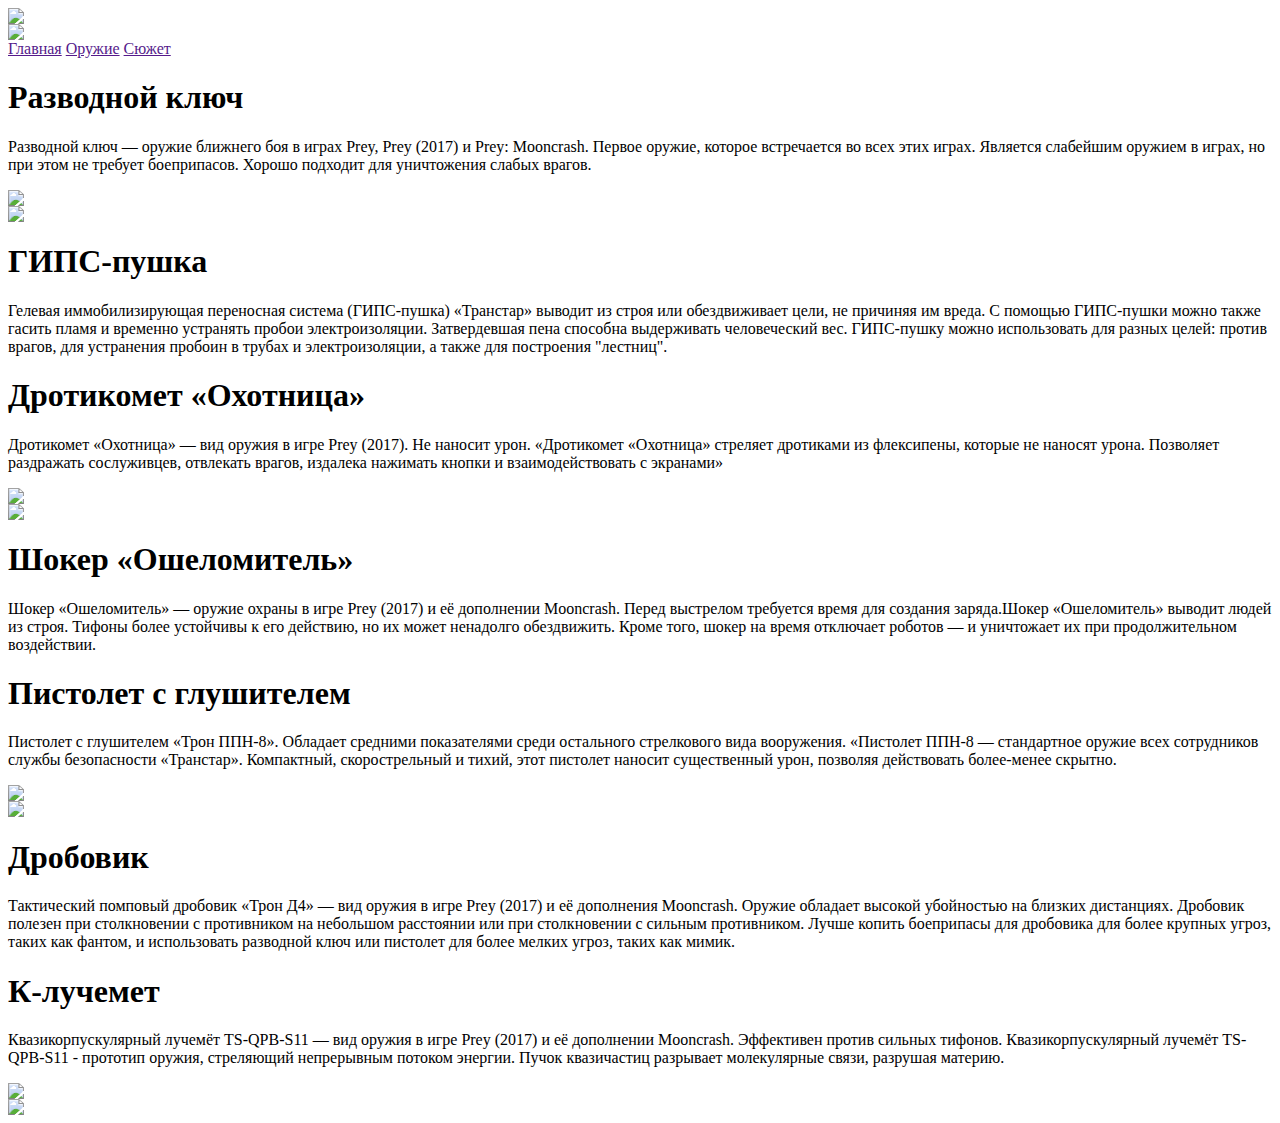
==== indexPrey_page_3.html @ 867178a7 "Create indexPrey_page_3.html" ====
<html>
    <head>
        <title>BitMarket</title>
        <link rel="stylesheet" href="style.css">
    </head>
    <body>
        <header>
            <div class="head1">
            
                <img class="logo" id="topp" src="//images.ctfassets.net/rporu91m20dc/63DfRu8Awo694qhOHBj7s2/01bac5cff30591aa6b0c882aa85e68d0/media-hero.jpg">
                
            </div>
            <div class="lg1">
                <img class="logo1"  src="https://images.ctfassets.net/rporu91m20dc/3BDwmn0ZM1gtUSwKA5Yn1d/8baa9112900de4cf9ac4a59000d9af23/prey_logo.png">
            </div>

        </header>

        <nav>
            <a class="nav-link" href="">Главная</a>            
            <a class="nav-link" href="">Оружие</a>
            <a class="nav-link" href="">Сюжет</a>

        </nav>

        <main>


            <div class="main">
                <div class="txt1">
                    <h1> Разводной ключ</h1>
                    <p>Разводной ключ — оружие ближнего боя в играх Prey, Prey (2017) и Prey: Mooncrash. Первое оружие, которое встречается во всех этих играх. Является слабейшим оружием в играх, но при этом не требует боеприпасов. Хорошо подходит для уничтожения слабых врагов.</p>         
                </div>
                <img class="photo2ga" src="http://u.kanobu.ru/editor/images/98/bee18d64-e797-47bc-ba04-de2f5a229b83.jpg">
            </div>
            <div class="main">
                <img class="photo2gi" src="https://cdn.igromania.ru/mnt/articles/b/f/e/6/7/1/29043/preview/18fbfc2bf0bbd920_1200xH.jpg">
                <div class="txt1">

                    <h1> ГИПС-пушка</h1>
                    <p>Гелевая иммобилизирующая переносная система (ГИПС-пушка) «Транстар» выводит из строя или обездвиживает цели, не причиняя им вреда. С помощью ГИПС-пушки можно также гасить пламя и временно устранять пробои электроизоляции. Затвердевшая пена способна выдерживать человеческий вес. ГИПС-пушку можно использовать для разных целей: против врагов, для устранения пробоин в трубах и электроизоляции, а также для построения "лестниц".</p>         
                </div>
            </div>
            <div class="main">
                <div class="txt1">
                    <h1> Дротикомет «Охотница»</h1>
                    <p>Дротикомет «Охотница» — вид оружия в игре Prey (2017). Не наносит урон. «Дротикомет «Охотница» стреляет дротиками из флексипены, которые не наносят урона. Позволяет раздражать сослуживцев, отвлекать врагов, издалека нажимать кнопки и взаимодействовать с экранами»</p>         
                </div>
                <img class="photo2dm" src="https://img2.wtftime.ru/store/2017/05/06/1Jqdiyl5.jpg">
            </div>
            <div class="main">
                <img class="photo2jo" src="https://img2.wtftime.ru/store/2017/05/06/z77K6PIz.jpg">
                <div class="txt1">

                    <h1> Шокер «Ошеломитель»</h1>
                    <p>Шокер «Ошеломитель» — оружие охраны в игре Prey (2017) и её дополнении Mooncrash. Перед выстрелом требуется время для создания заряда.Шокер «Ошеломитель» выводит людей из строя. Тифоны более устойчивы к его действию, но их может ненадолго обездвижить. Кроме того, шокер на время отключает роботов — и уничтожает их при продолжительном воздействии.</p>         
                </div>
            </div>
            <div class="main">
                <div class="txt1">
                    <h1> Пистолет с глушителем</h1>
                    <p>Пистолет с глушителем «Трон ППН-8». Обладает средними показателями среди остального стрелкового вида вооружения. «Пистолет ППН-8 — стандартное оружие всех сотрудников службы безопасности «Транстар». Компактный, скорострельный и тихий, этот пистолет наносит существенный урон, позволяя действовать более-менее скрытно.</p>         
                </div>
                <img class="photo2pi" src="https://cdn.shazoo.ru/202227_36wCR44CZW_prey_interview_screens_05_1500x8.jpg">
            </div>
            <div class="main">
                <img class="photo4dp" src="https://cdnb.artstation.com/p/assets/covers/images/012/339/927/large/samuel-madden-shotgun-thumbnail.jpg?1534287447">
                <div class="txt1">

                    <h1>Дробовик</h1>
                    <p>Тактический помповый дробовик «Трон Д4» — вид оружия в игре Prey (2017) и её дополнения Mooncrash. Оружие обладает высокой убойностью на близких дистанциях. Дробовик полезен при столкновении с противником на небольшом расстоянии или при столкновении с сильным противником. Лучше копить боеприпасы для дробовика для более крупных угроз, таких как фантом, и использовать разводной ключ или пистолет для более мелких угроз, таких как мимик.</p>         
                </div>
            </div>
            <div class="main">
                <div class="txt1">
                    <h1>К-лучемет</h1>
                    <p>Квазикорпускулярный лучемёт TS-QPB-S11 — вид оружия в игре Prey (2017) и её дополнении Mooncrash. Эффективен против сильных тифонов. Квазикорпускулярный лучемёт TS-QPB-S11 - прототип оружия, стреляющий непрерывным потоком энергии. Пучок квазичастиц разрывает молекулярные связи, разрушая материю.</p>         
                </div>
                <img class="photo2lm" src="https://i.ytimg.com/vi/c1Bg6n6rCFk/maxresdefault.jpg">
            </div>
            <div class="anchorr">
                <a class="nav-link1" href="#topp"> <img class="anchor" src="https://thypix.com/wp-content/uploads/2020/04/white-arrow-61-700x700.png"></a>
            </div>




            


            
            

















        </main>
        <footer>


        </footer>
    </body>
</html>
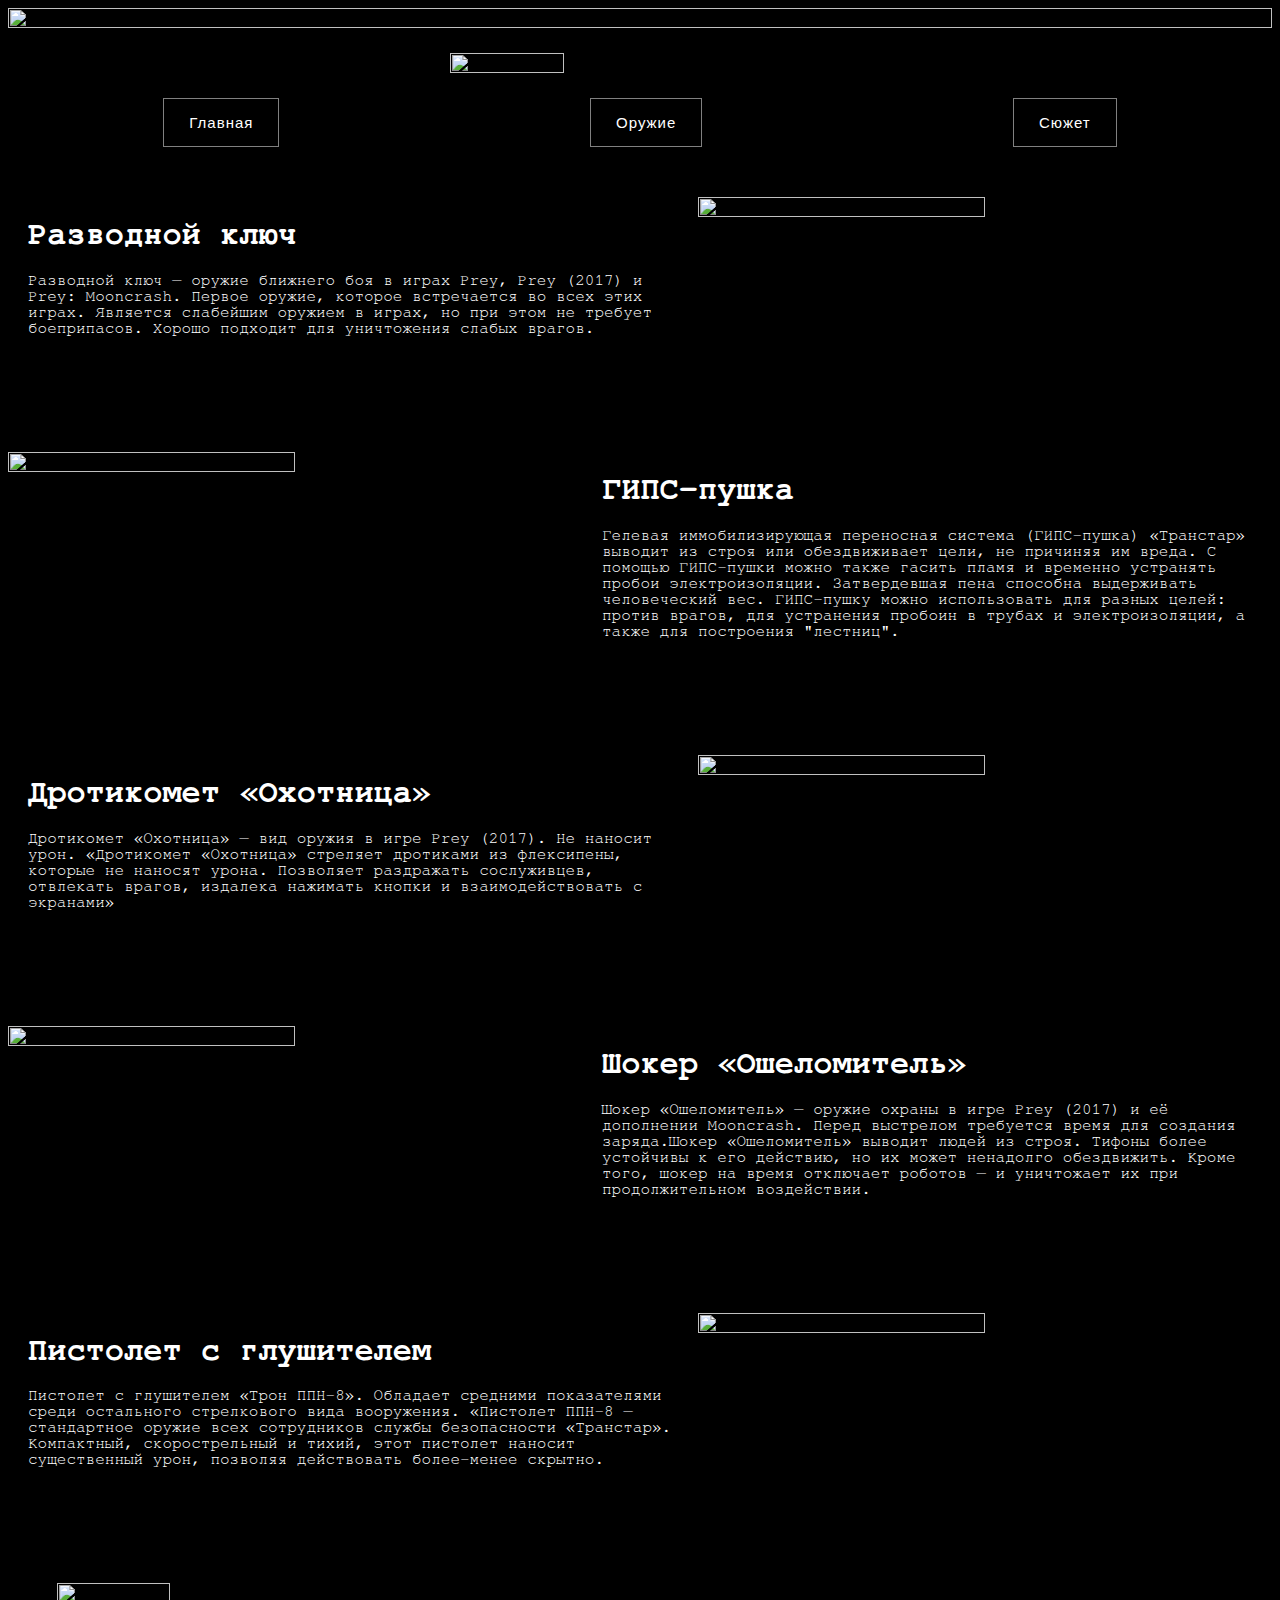
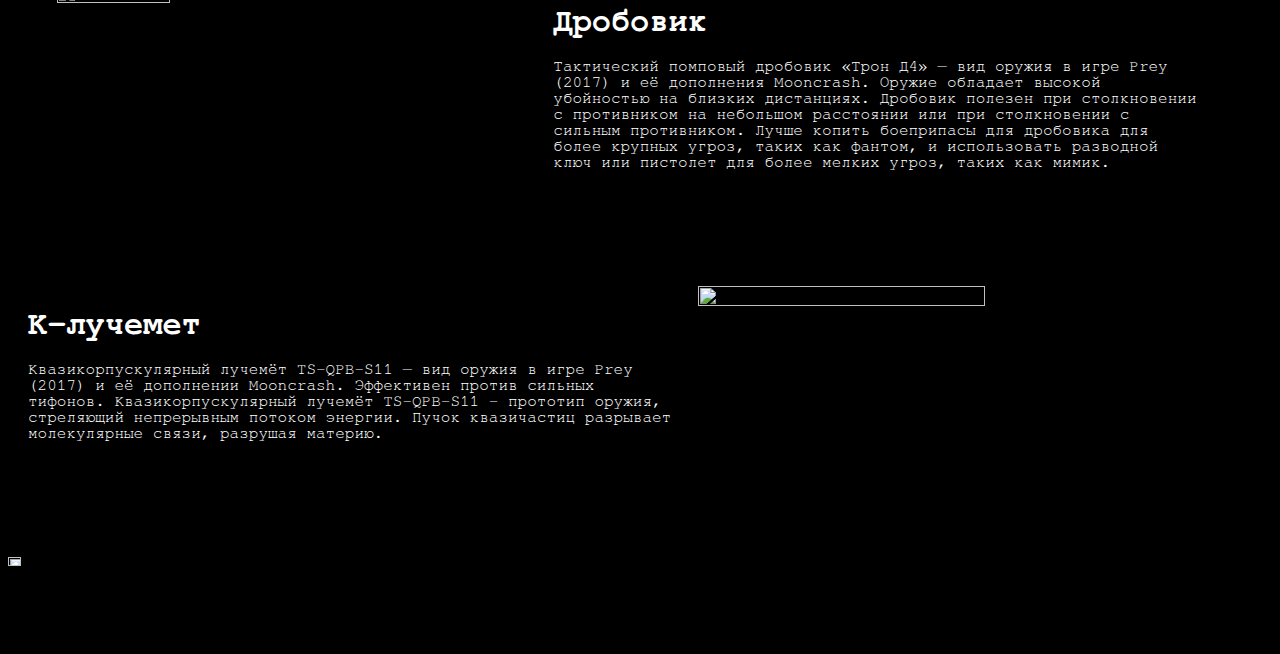
==== commit dbe96552: "Update indexPrey_page_3.html" ====
--- a/indexPrey_page_3.html
+++ b/indexPrey_page_3.html
@@ -1,7 +1,7 @@
 <html>
     <head>
         <title>BitMarket</title>
-        <link rel="stylesheet" href="style.css">
+        <link rel="stylesheet" href="stilePreypage3.css">
     </head>
     <body>
         <header>
--- a/stilePreypage3.css
+++ b/stilePreypage3.css
@@ -0,0 +1,236 @@
+body {
+    font-family: sans-serif;
+    background-color: black;
+}
+
+
+footer{
+    background-color: black;
+}
+
+
+nav{
+    display: flex;
+    justify-content: space-around;
+    padding-bottom: 50px;
+}
+.nav-link{
+    text-decoration: none;
+    color: white;
+    background-color: black;
+    font-size: 15px;
+    border-radius: 0px;
+    
+    border: 1px solid gray;
+    letter-spacing: 1px;
+    padding: 15px 25px 15px 25px;
+}
+.nav-link:hover{
+    color: grey;
+}
+.head1{
+    display: flex;
+    justify-content: center;
+}
+.logo{
+    height: 100%;
+    width: 100%;
+
+}
+.logo1{
+    height: 30%;
+    width: 30%;
+}
+.head{
+    display: flex;
+    justify-content: flex-start;
+}
+.main{
+    display: flex;
+    justify-content: space-around;
+    margin-bottom: 100px;   
+}
+.txt1{
+    font-family: "FreeMono", monospace;
+    color: white;
+    max-width: 650px;
+    margin:0px 20px 0px 20px ;
+}
+.photo1{
+    height: 100%;
+    width: 100%;
+}
+.photo2ga{
+    height: 50%;
+    width: 50%;
+}
+.photo2gi{
+    height: 50%;
+    width: 50%;
+}
+.photo2dm{
+    height: 50%;
+    width: 50%;
+}
+.photo2jo{
+    height: 50%;
+    width: 50%;
+}
+.photo2pi{
+    height: 50%;
+    width: 50%;
+}
+.photo2lm{
+    height: 50%;
+    width: 50%;
+}
+
+
+
+
+
+
+
+
+
+.photo4dp{
+    height: 30%;
+    width: 30%;
+}
+.photo3{
+    height: 100%;
+    width: 100%;
+    filter: brightness(190%);
+}
+.anchor{
+    height: 10%;
+    width: 10%;
+}
+.nav-link{
+    text-decoration: none;
+    color: white;
+    background-color: black;
+
+
+    
+
+}
+
+.txt2{
+
+    position: relative;
+    bottom: 200px;
+    left: 100px;
+
+    font-family: "FreeMono", monospace;
+    color: white;
+    max-width: 650px;
+    margin:0px 20px 0px 20px ;
+    text-align: center;
+    box-align: center;
+
+}
+.lg1{
+    display: flex;
+    justify-content: center;
+    margin-top: 25px;
+    margin-bottom: 25px;
+}
+
+
+
+
+
+
+
+
+.photo2ga:hover{
+    
+    display: block;
+    content: url("https://vk.com/doc508301583_635473130?hash=JI5ok6qLNOzakyIpkgk2S4C88yllidFTWt8OdrRRy4w&dl=UIHABFaEMzLWZixdbeEM39qfOXz6bdtoZYXv7t3Mu5X&wnd=1&module=wall");
+    
+}
+.photo2gi:hover{
+    
+    display: block;
+    content: url("https://vk.com/doc508301583_635473627?hash=rRviNHyo8ZP0pMA17JYDTQ1WTFSk62XOEKZLKJXeOak&dl=yJ9VRbxvJwh4HR981GPvq0L8iVW4t1oWGngcBZzdLpP&wnd=1");
+    
+}
+.photo2dm:hover{
+    
+    display: block;
+    content: url("https://vk.com/doc508301583_635473642?hash=3HQJEgvgSH8pU8wEPBvpaxJ3tZmP04ZWNNtjSnEd8bs&dl=PxdUwhYeG9GxFHUm6qZM5gZSjMUR8ZTVTXe0mtGZJFP&wnd=1");
+    
+}
+.photo2jo:hover{
+    
+    display: block;
+    content: url("https://vk.com/doc508301583_635473647?hash=yJ0QeU5QEDiQ7VOCbRb2ybiS2NURTrgr18psyPjS3YX&dl=hAxbbXGeV8VuYbZFf23RzJrzulXML07sWJQnunYTQkP&wnd=1");
+    
+}
+.photo2pi:hover{
+    
+    display: block;
+    content: url("https://vk.com/doc508301583_635473654?hash=i89Y7gpmzCfiHXGjqKtaN2FuDxh3i0eMov3XmDJZBzo&dl=oSw3ZbZtWBDhWnXlaYopC4oLrYVanAmNxS6XTTSs1nH&wnd=1");
+    
+}
+.photo4dp:hover{
+    
+    display: block;
+    content: url("https://vk.com/doc508301583_635473631?hash=2O5cuuQ90RGVSKqt3A9qpySBrht3MWNZhmeTGf2ahKo&dl=piZV1KnTv4i4eJS74zZmFdy3HyIOGBXX3WdPhr5BcXz&wnd=1");
+    width: 50%;
+    height: 50%;
+}
+.photo2lm:hover{
+    
+    display: block;
+    content: url("https://vk.com/doc508301583_635473638?hash=X0py30rZ1nzETNQ9M9VBgCZmz91FERlqzpzyAmTejHg&dl=knJVzoHGdw5PiH7l24UyQNM7rlSZFxRaIjp0tZzWsPz&wnd=1");
+    
+}
+
+
+
+
+
+
+
+
+summary:hover + #detail, #detail:hover {
+    display: block;
+}
+
+.one{
+    background-image: url("https://images.ctfassets.net/rporu91m20dc/6vWTTNCt0qxcmIALTIobY8/df5a93434321f5f6910592b7b4000aca/prey-m-hero-960.jpg?q=70&q=70&fm=webp") ;
+    height: auto;
+    width: auto;
+}
+.PREY{
+    display: flex;
+    justify-content:center;
+    position: relative;
+    top: 250px;
+}
+.prey11{
+    height: 30%;
+    width: 30%;
+}
+.preymoon1{
+    height: 30%;
+    width: 30%;
+}
+.video{
+    position: relative;
+    bottom: 120px;
+}
+.main games{
+
+
+}
+.anchorr{
+    
+
+}
+.prey1{
+    display: flex ;
+    justify-content: space-around;
+}
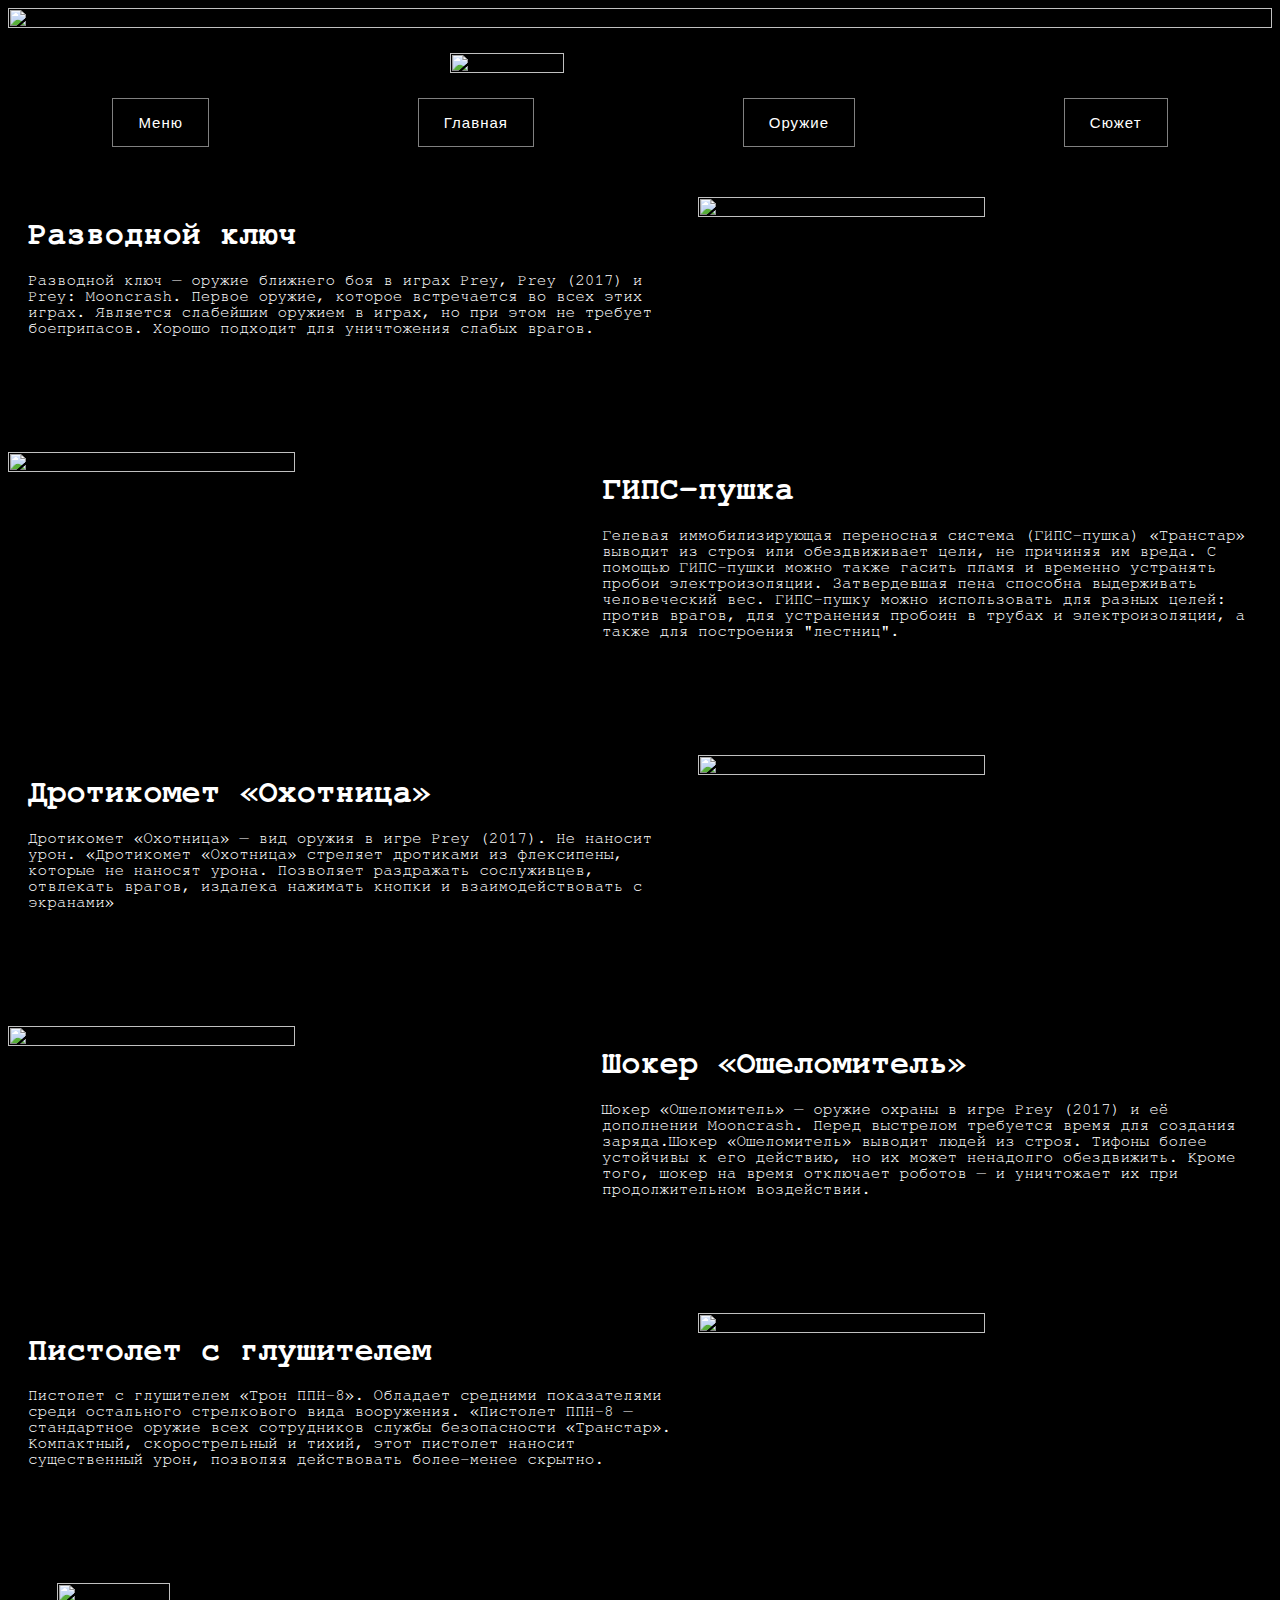
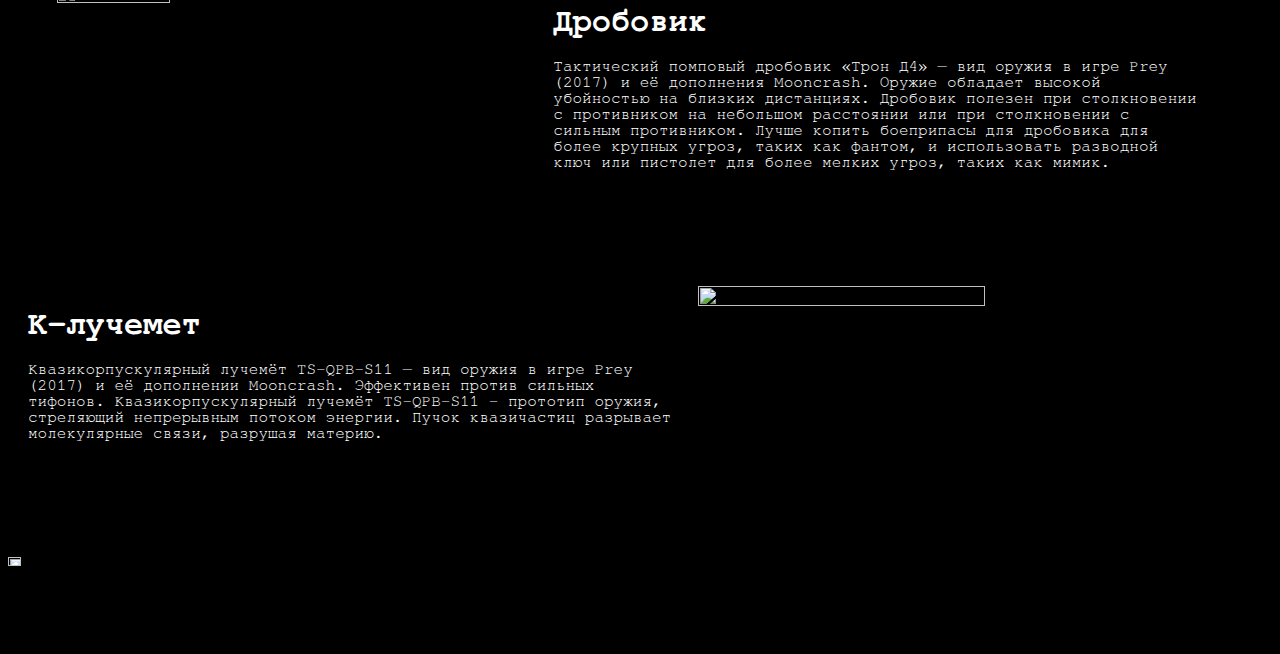
==== commit 8b17e5ee: "Update indexPrey_page_3.html" ====
--- a/indexPrey_page_3.html
+++ b/indexPrey_page_3.html
@@ -1,7 +1,7 @@
 <html>
     <head>
         <title>BitMarket</title>
-        <link rel="stylesheet" href="stilePreypage3.css">
+        <link rel="stylesheet" href="stylePreypage3.css">
     </head>
     <body>
         <header>
@@ -17,9 +17,11 @@
         </header>
 
         <nav>
-            <a class="nav-link" href="">Главная</a>            
-            <a class="nav-link" href="">Оружие</a>
-            <a class="nav-link" href="">Сюжет</a>
+            <a class="nav-link" href="index.html">Меню</a>            
+            <a class="nav-link" href="indexPREYmain.html">Главная</a>            
+            <a class="nav-link" href="indexPrey_page_3.html">Оружие</a>
+            <a class="nav-link" href="indexPreypage4.html">Сюжет</a>
+
 
         </nav>
 
--- a/stylePreypage3.css
+++ b/stylePreypage3.css
@@ -0,0 +1,236 @@
+body {
+    font-family: sans-serif;
+    background-color: black;
+}
+
+
+footer{
+    background-color: black;
+}
+
+
+nav{
+    display: flex;
+    justify-content: space-around;
+    padding-bottom: 50px;
+}
+.nav-link{
+    text-decoration: none;
+    color: white;
+    background-color: black;
+    font-size: 15px;
+    border-radius: 0px;
+    
+    border: 1px solid gray;
+    letter-spacing: 1px;
+    padding: 15px 25px 15px 25px;
+}
+.nav-link:hover{
+    color: grey;
+}
+.head1{
+    display: flex;
+    justify-content: center;
+}
+.logo{
+    height: 100%;
+    width: 100%;
+
+}
+.logo1{
+    height: 30%;
+    width: 30%;
+}
+.head{
+    display: flex;
+    justify-content: flex-start;
+}
+.main{
+    display: flex;
+    justify-content: space-around;
+    margin-bottom: 100px;   
+}
+.txt1{
+    font-family: "FreeMono", monospace;
+    color: white;
+    max-width: 650px;
+    margin:0px 20px 0px 20px ;
+}
+.photo1{
+    height: 100%;
+    width: 100%;
+}
+.photo2ga{
+    height: 50%;
+    width: 50%;
+}
+.photo2gi{
+    height: 50%;
+    width: 50%;
+}
+.photo2dm{
+    height: 50%;
+    width: 50%;
+}
+.photo2jo{
+    height: 50%;
+    width: 50%;
+}
+.photo2pi{
+    height: 50%;
+    width: 50%;
+}
+.photo2lm{
+    height: 50%;
+    width: 50%;
+}
+
+
+
+
+
+
+
+
+
+.photo4dp{
+    height: 30%;
+    width: 30%;
+}
+.photo3{
+    height: 100%;
+    width: 100%;
+    filter: brightness(190%);
+}
+.anchor{
+    height: 10%;
+    width: 10%;
+}
+.nav-link{
+    text-decoration: none;
+    color: white;
+    background-color: black;
+
+
+    
+
+}
+
+.txt2{
+
+    position: relative;
+    bottom: 200px;
+    left: 100px;
+
+    font-family: "FreeMono", monospace;
+    color: white;
+    max-width: 650px;
+    margin:0px 20px 0px 20px ;
+    text-align: center;
+    box-align: center;
+
+}
+.lg1{
+    display: flex;
+    justify-content: center;
+    margin-top: 25px;
+    margin-bottom: 25px;
+}
+
+
+
+
+
+
+
+
+.photo2ga:hover{
+    
+    display: block;
+    content: url("https://vk.com/doc508301583_635473130?hash=JI5ok6qLNOzakyIpkgk2S4C88yllidFTWt8OdrRRy4w&dl=UIHABFaEMzLWZixdbeEM39qfOXz6bdtoZYXv7t3Mu5X&wnd=1&module=wall");
+    
+}
+.photo2gi:hover{
+    
+    display: block;
+    content: url("https://vk.com/doc508301583_635473627?hash=rRviNHyo8ZP0pMA17JYDTQ1WTFSk62XOEKZLKJXeOak&dl=yJ9VRbxvJwh4HR981GPvq0L8iVW4t1oWGngcBZzdLpP&wnd=1");
+    
+}
+.photo2dm:hover{
+    
+    display: block;
+    content: url("https://vk.com/doc508301583_635473642?hash=3HQJEgvgSH8pU8wEPBvpaxJ3tZmP04ZWNNtjSnEd8bs&dl=PxdUwhYeG9GxFHUm6qZM5gZSjMUR8ZTVTXe0mtGZJFP&wnd=1");
+    
+}
+.photo2jo:hover{
+    
+    display: block;
+    content: url("https://vk.com/doc508301583_635473647?hash=yJ0QeU5QEDiQ7VOCbRb2ybiS2NURTrgr18psyPjS3YX&dl=hAxbbXGeV8VuYbZFf23RzJrzulXML07sWJQnunYTQkP&wnd=1");
+    
+}
+.photo2pi:hover{
+    
+    display: block;
+    content: url("https://vk.com/doc508301583_635473654?hash=i89Y7gpmzCfiHXGjqKtaN2FuDxh3i0eMov3XmDJZBzo&dl=oSw3ZbZtWBDhWnXlaYopC4oLrYVanAmNxS6XTTSs1nH&wnd=1");
+    
+}
+.photo4dp:hover{
+    
+    display: block;
+    content: url("https://vk.com/doc508301583_635473631?hash=2O5cuuQ90RGVSKqt3A9qpySBrht3MWNZhmeTGf2ahKo&dl=piZV1KnTv4i4eJS74zZmFdy3HyIOGBXX3WdPhr5BcXz&wnd=1");
+    width: 50%;
+    height: 50%;
+}
+.photo2lm:hover{
+    
+    display: block;
+    content: url("https://vk.com/doc508301583_635473638?hash=X0py30rZ1nzETNQ9M9VBgCZmz91FERlqzpzyAmTejHg&dl=knJVzoHGdw5PiH7l24UyQNM7rlSZFxRaIjp0tZzWsPz&wnd=1");
+    
+}
+
+
+
+
+
+
+
+
+summary:hover + #detail, #detail:hover {
+    display: block;
+}
+
+.one{
+    background-image: url("https://images.ctfassets.net/rporu91m20dc/6vWTTNCt0qxcmIALTIobY8/df5a93434321f5f6910592b7b4000aca/prey-m-hero-960.jpg?q=70&q=70&fm=webp") ;
+    height: auto;
+    width: auto;
+}
+.PREY{
+    display: flex;
+    justify-content:center;
+    position: relative;
+    top: 250px;
+}
+.prey11{
+    height: 30%;
+    width: 30%;
+}
+.preymoon1{
+    height: 30%;
+    width: 30%;
+}
+.video{
+    position: relative;
+    bottom: 120px;
+}
+.main games{
+
+
+}
+.anchorr{
+    
+
+}
+.prey1{
+    display: flex ;
+    justify-content: space-around;
+}
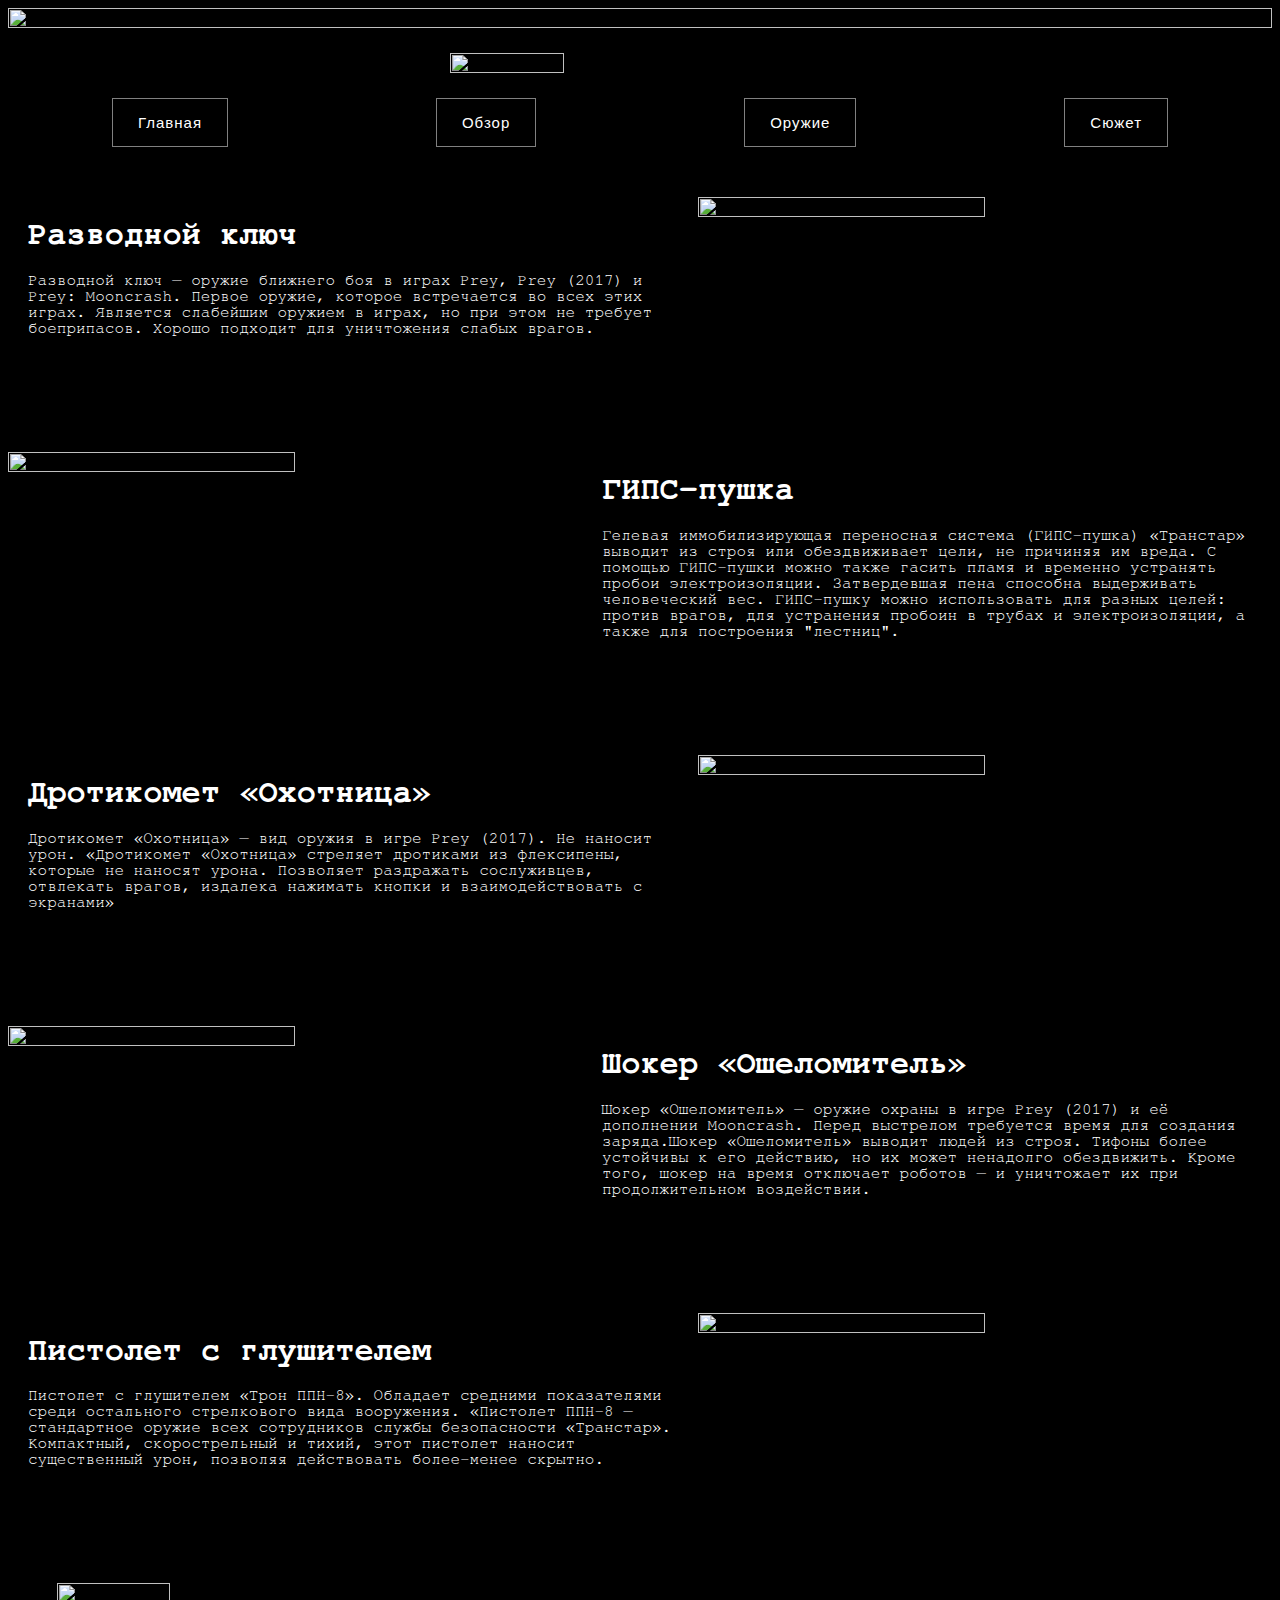
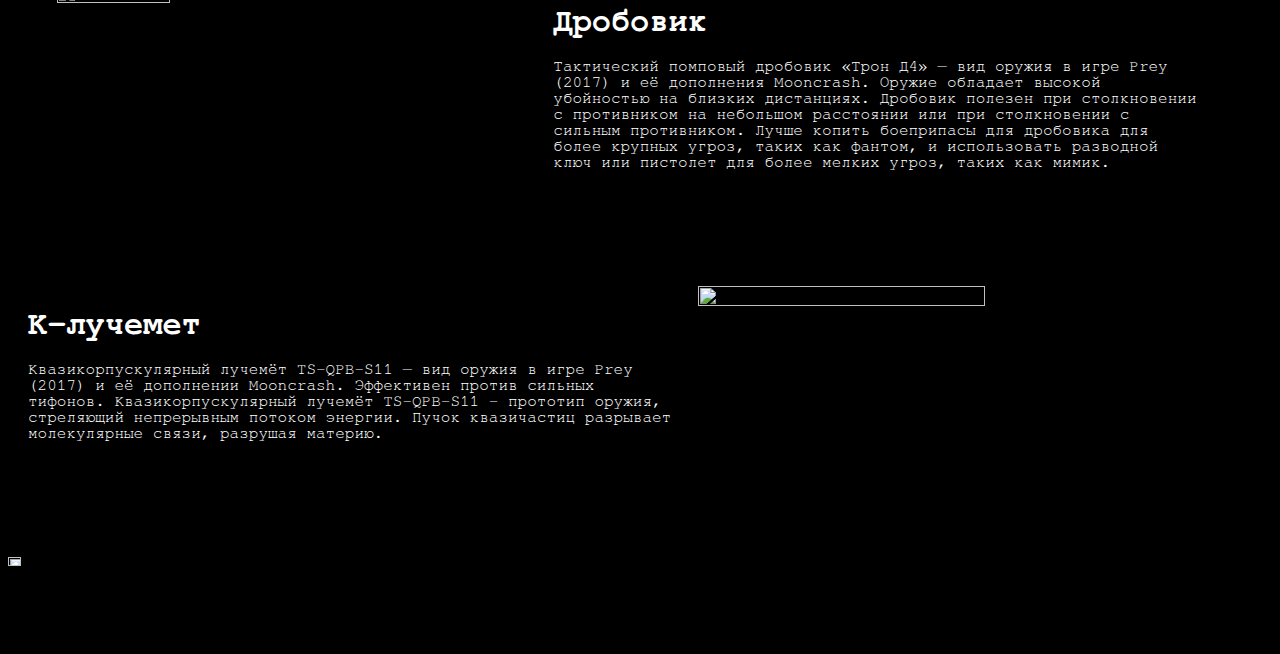
==== commit f3ed4f2e: "Update indexPrey_page_3.html" ====
--- a/indexPrey_page_3.html
+++ b/indexPrey_page_3.html
@@ -1,6 +1,6 @@
 <html>
     <head>
-        <title>BitMarket</title>
+        <title>Prey Guns</title>
         <link rel="stylesheet" href="stylePreypage3.css">
     </head>
     <body>
@@ -17,8 +17,8 @@
         </header>
 
         <nav>
-            <a class="nav-link" href="index.html">Меню</a>            
-            <a class="nav-link" href="indexPREYmain.html">Главная</a>            
+            <a class="nav-link" href="index.html">Главная</a>            
+            <a class="nav-link" href="indexPREYmain.html">Обзор</a>            
             <a class="nav-link" href="indexPrey_page_3.html">Оружие</a>
             <a class="nav-link" href="indexPreypage4.html">Сюжет</a>
 
